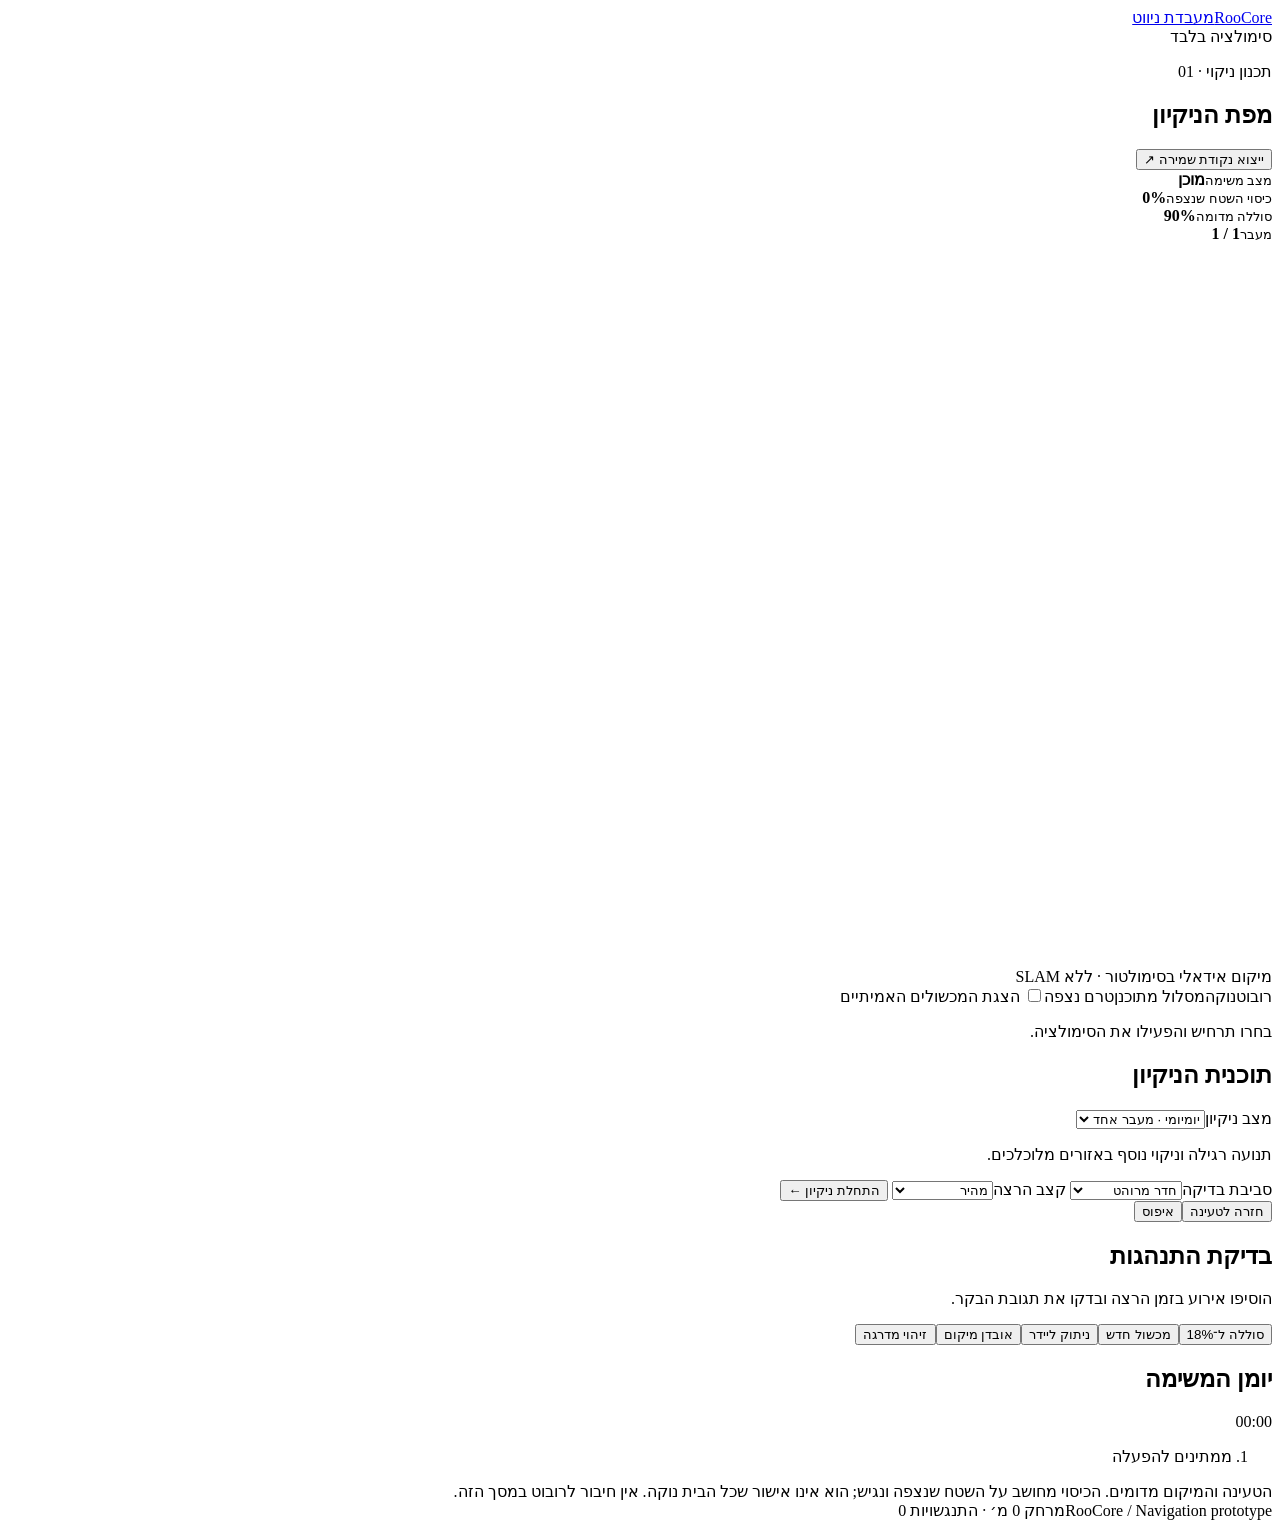
==== navigation/web/index.html @ 200fb56e "Add XIAO cleaning firmware, bounded local fallback, and Nav2 bridge" ====
<!doctype html>
<html lang="he" dir="rtl">
  <head>
    <meta charset="utf-8" />
    <meta name="viewport" content="width=device-width, initial-scale=1" />
    <link rel="icon" href="data:," />
    <title>RooCore · מעבדת ניווט</title>
    <link rel="stylesheet" href="/style.css" />
  </head>
  <body>
    <header>
      <a href="/" class="brand">RooCore<span>מעבדת ניווט</span></a>
      <div class="tag">סימולציה בלבד <i></i></div>
    </header>
    <main>
      <section class="workspace" aria-label="מפת הסימולציה">
        <div class="map-heading">
          <div>
            <p class="eyebrow">תכנון ניקוי · 01</p>
            <h1>מפת הניקיון</h1>
          </div>
          <button id="export" class="text-button">ייצוא נקודת שמירה ↗</button>
        </div>
        <div class="metrics" aria-live="polite">
          <div><small>מצב משימה</small><strong id="phase">מוכן</strong></div>
          <div>
            <small>כיסוי השטח שנצפה</small
            ><strong id="coverage">0<span>%</span></strong>
          </div>
          <div>
            <small>סוללה מדומה</small
            ><strong id="battery">90<span>%</span></strong>
          </div>
          <div><small>מעבר</small><strong id="pass">1 / 1</strong></div>
        </div>
        <div class="map-wrap">
          <canvas
            id="map"
            width="960"
            height="720"
            aria-label="מפה: שטח שנצפה, מסלול, רובוט ונקודת טעינה"
          ></canvas>
          <div class="map-note">מיקום אידאלי בסימולטור · ללא SLAM</div>
        </div>
        <div class="legend">
          <span><i class="robot"></i>רובוט</span
          ><span><i class="cleaned"></i>נוקה</span
          ><span><i class="path"></i>מסלול מתוכנן</span
          ><span><i class="unknown"></i>טרם נצפה</span
          ><label
            ><input type="checkbox" id="truth" /> הצגת המכשולים האמיתיים</label
          >
        </div>
        <p id="reason" role="status">בחרו תרחיש והפעילו את הסימולציה.</p>
      </section>
      <aside>
        <h2>תוכנית הניקיון</h2>
        <label class="field"
          >מצב ניקיון<select id="profile">
            <option value="daily">יומיומי · מעבר אחד</option>
            <option value="deep">יסודי · שני מעברים</option>
          </select></label
        >
        <p id="profile-description" class="hint">
          תנועה רגילה וניקוי נוסף באזורים מלוכלכים.
        </p>
        <label class="field"
          >סביבת בדיקה<select id="scenario">
            <option value="furniture">חדר מרוהט</option>
            <option value="room">חדר פתוח</option>
            <option value="doorway">שני חללים ופתח</option>
            <option value="battery">סוללה חלשה</option>
            <option value="dirt">אזור עם לכלוך</option>
          </select></label
        >
        <label class="field"
          >קצב הרצה<select id="speed">
            <option value="5">רגיל</option>
            <option value="25" selected>מהיר</option>
            <option value="100">בדיקה מואצת</option>
          </select></label
        >
        <button id="run" class="primary">התחלת ניקיון <span>←</span></button>
        <div class="pair">
          <button id="home">חזרה לטעינה</button
          ><button id="reset">איפוס</button>
        </div>
        <div class="divider"></div>
        <h2>בדיקת התנהגות</h2>
        <p class="hint">הוסיפו אירוע בזמן הרצה ובדקו את תגובת הבקר.</p>
        <div class="faults">
          <button data-fault="battery">סוללה ל־18%</button
          ><button data-fault="obstacle">מכשול חדש</button
          ><button data-fault="lidar" aria-pressed="false">ניתוק ליידר</button
          ><button data-fault="localization" aria-pressed="false">
            אובדן מיקום</button
          ><button data-fault="cliff" aria-pressed="false">זיהוי מדרגה</button>
        </div>
        <div class="divider"></div>
        <div class="log-title">
          <h2>יומן המשימה</h2>
          <span id="clock">00:00</span>
        </div>
        <ol id="events" aria-live="polite">
          <li>ממתינים להפעלה</li>
        </ol>
        <div class="limits">
          הטעינה והמיקום מדומים. הכיסוי מחושב על השטח שנצפה ונגיש; הוא אינו
          אישור שכל הבית נוקה. אין חיבור לרובוט במסך הזה.
        </div>
      </aside>
    </main>
    <footer>
      <span>RooCore / Navigation prototype</span
      ><span id="stats">מרחק 0 מ׳ · התנגשויות 0</span>
    </footer>
    <script src="/app.js"></script>
  </body>
</html>
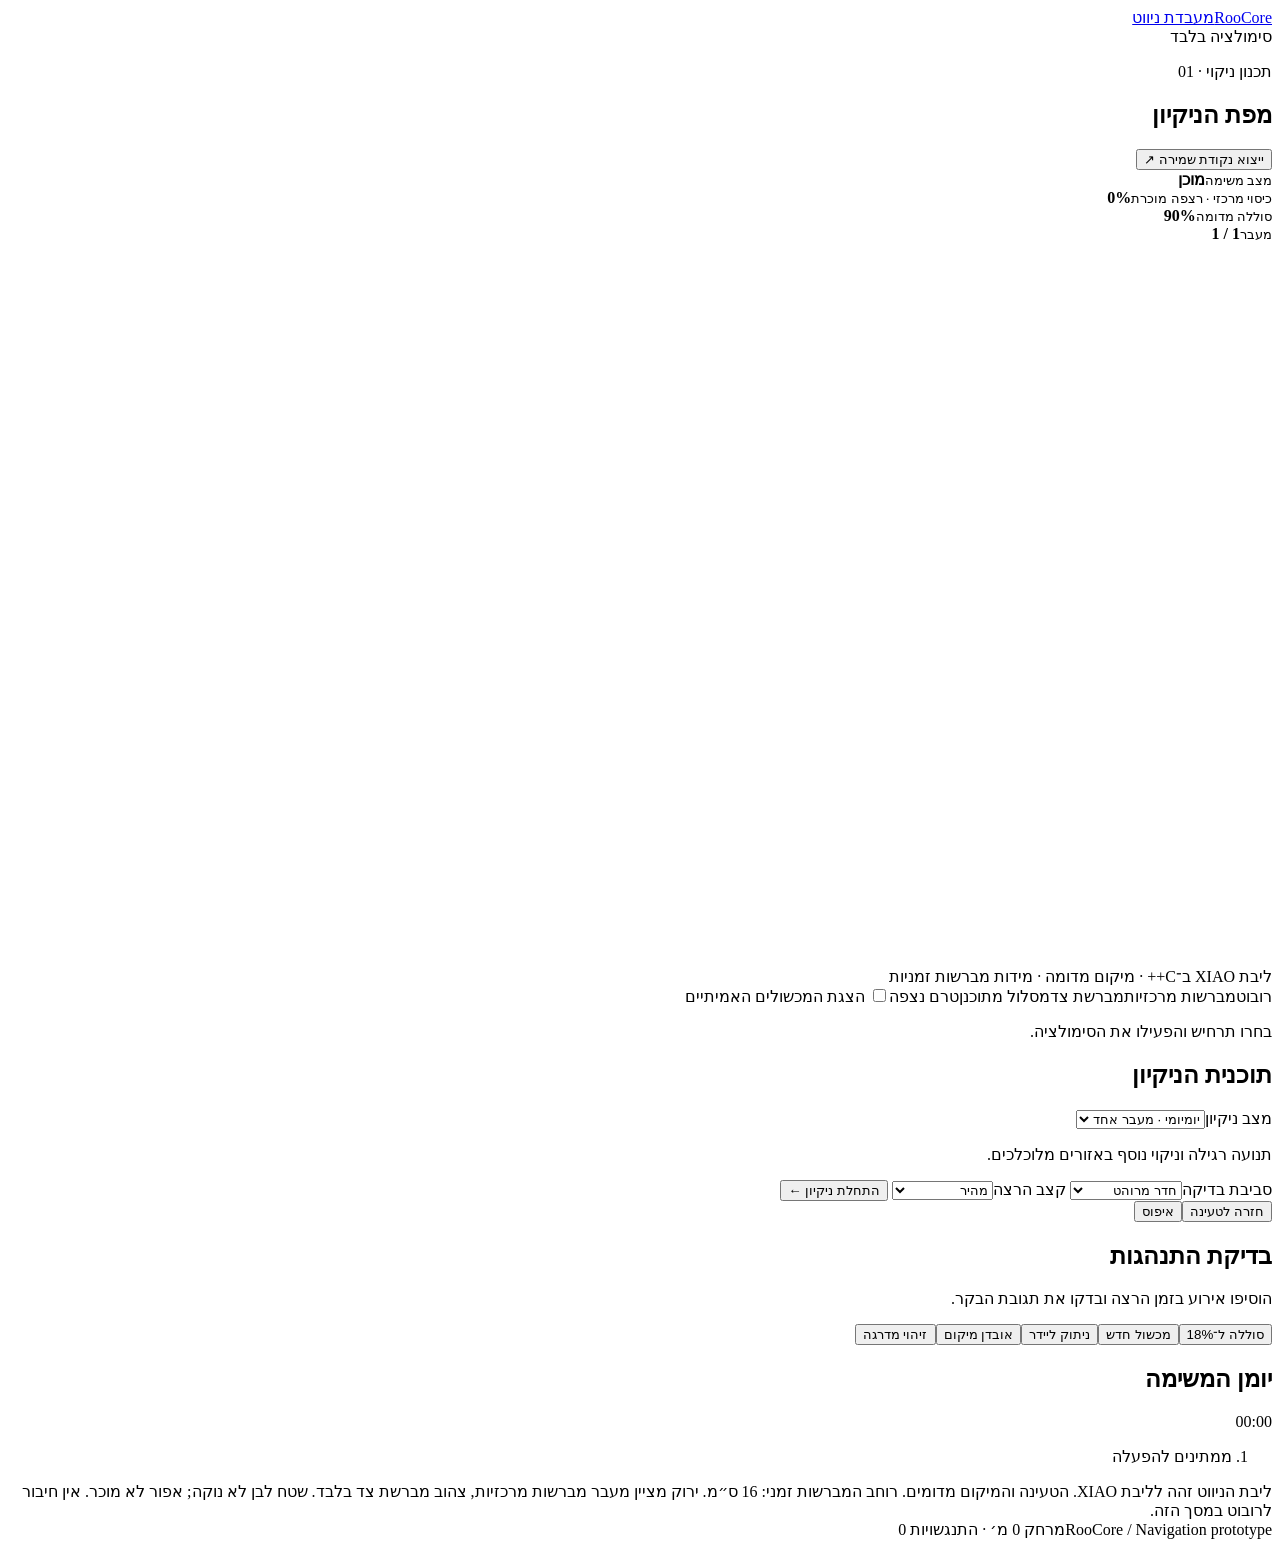
==== commit dab9d73b: "Track brush coverage, crosshatch rooms, and add bounded navigation assistance" ====
--- a/navigation/web/index.html
+++ b/navigation/web/index.html
@@ -24,7 +24,7 @@
         <div class="metrics" aria-live="polite">
           <div><small>מצב משימה</small><strong id="phase">מוכן</strong></div>
           <div>
-            <small>כיסוי השטח שנצפה</small
+            <small>כיסוי מרכזי · רצפה מוכרת</small
             ><strong id="coverage">0<span>%</span></strong>
           </div>
           <div>
@@ -40,11 +40,14 @@
             height="720"
             aria-label="מפה: שטח שנצפה, מסלול, רובוט ונקודת טעינה"
           ></canvas>
-          <div class="map-note">מיקום אידאלי בסימולטור · ללא SLAM</div>
+          <div class="map-note">
+            ליבת XIAO ב־C++ · מיקום מדומה · מידות מברשות זמניות
+          </div>
         </div>
         <div class="legend">
           <span><i class="robot"></i>רובוט</span
-          ><span><i class="cleaned"></i>נוקה</span
+          ><span><i class="cleaned"></i>מברשות מרכזיות</span
+          ><span><i style="background: #f2ce8c"></i>מברשת צד</span
           ><span><i class="path"></i>מסלול מתוכנן</span
           ><span><i class="unknown"></i>טרם נצפה</span
           ><label
@@ -105,8 +108,9 @@
           <li>ממתינים להפעלה</li>
         </ol>
         <div class="limits">
-          הטעינה והמיקום מדומים. הכיסוי מחושב על השטח שנצפה ונגיש; הוא אינו
-          אישור שכל הבית נוקה. אין חיבור לרובוט במסך הזה.
+          ליבת הניווט זהה לליבת XIAO. הטעינה והמיקום מדומים. רוחב המברשות זמני:
+          16 ס״מ. ירוק מציין מעבר מברשות מרכזיות, צהוב מברשת צד בלבד. שטח לבן לא
+          נוקה; אפור לא מוכר. אין חיבור לרובוט במסך הזה.
         </div>
       </aside>
     </main>
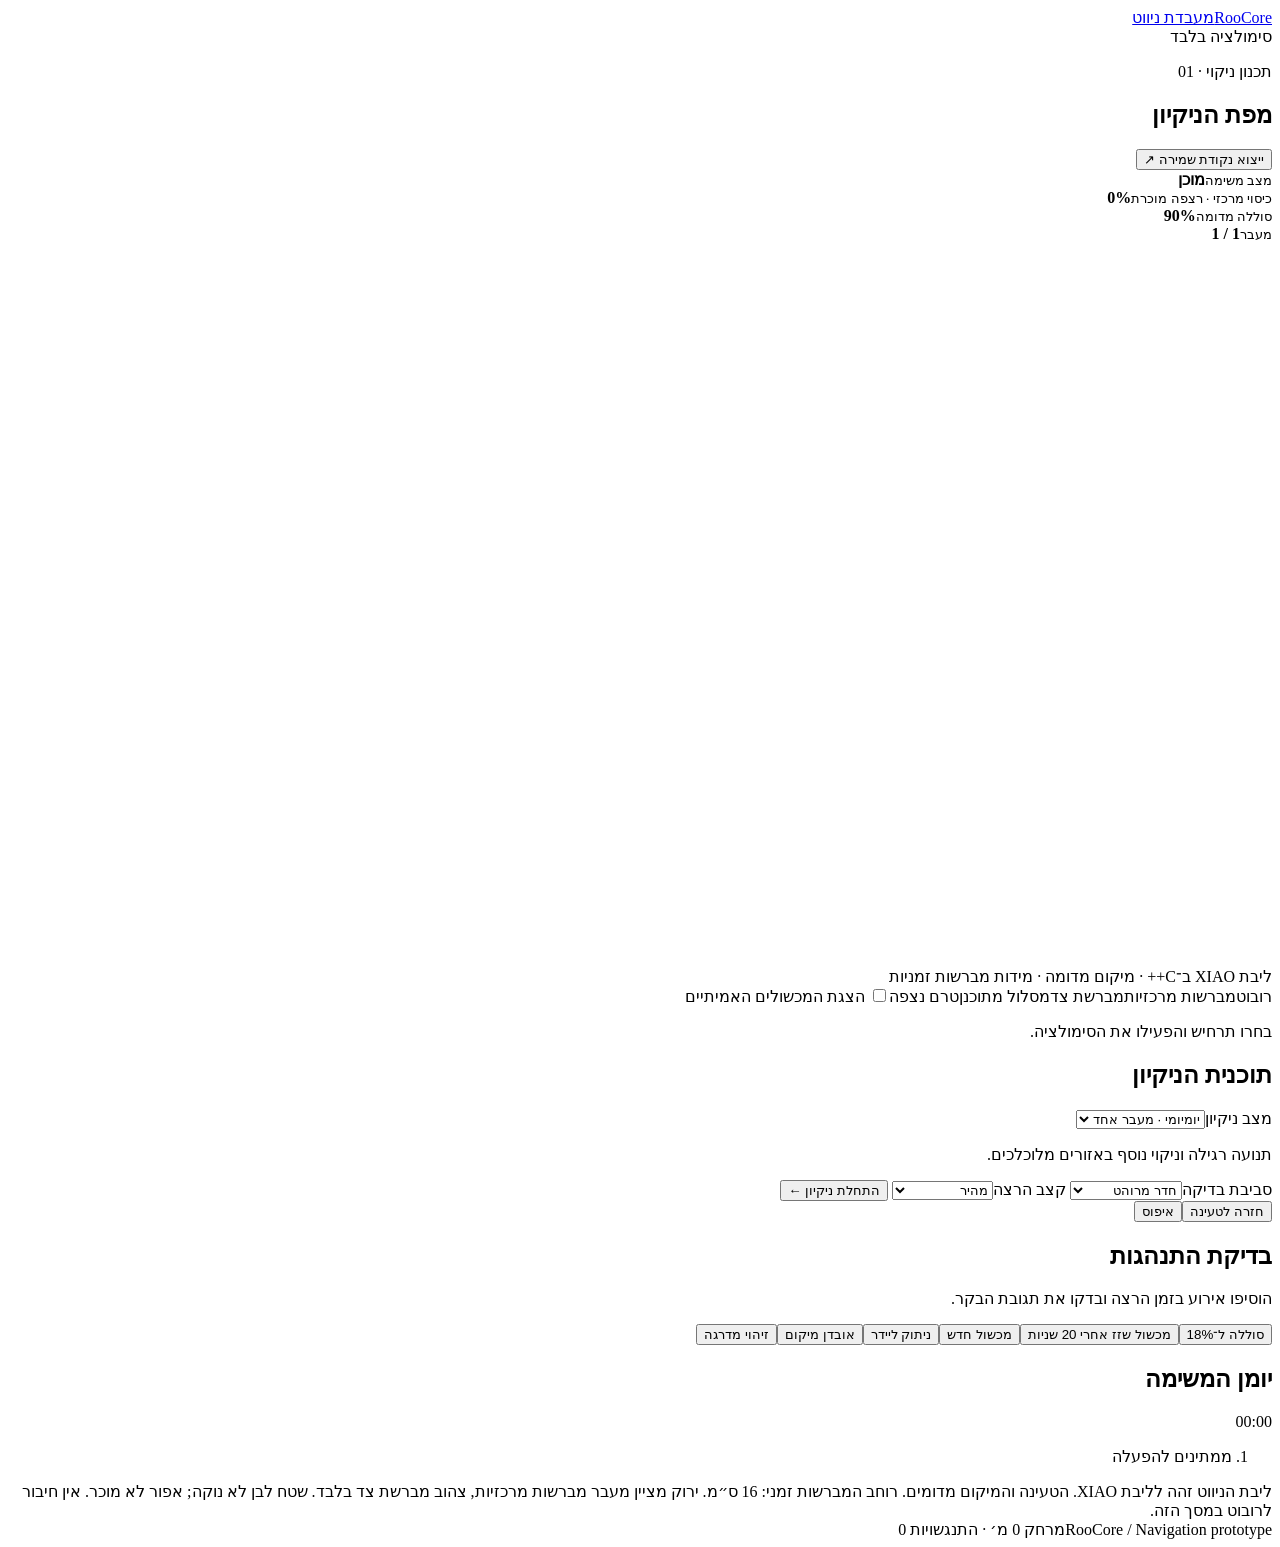
==== commit 4006d442: "Recheck moving obstacles, remember contacts, and bound blocked-route retries" ====
--- a/navigation/web/index.html
+++ b/navigation/web/index.html
@@ -93,6 +93,7 @@
         <p class="hint">הוסיפו אירוע בזמן הרצה ובדקו את תגובת הבקר.</p>
         <div class="faults">
           <button data-fault="battery">סוללה ל־18%</button
+          ><button data-fault="moving_obstacle">מכשול שזז אחרי 20 שניות</button
           ><button data-fault="obstacle">מכשול חדש</button
           ><button data-fault="lidar" aria-pressed="false">ניתוק ליידר</button
           ><button data-fault="localization" aria-pressed="false">
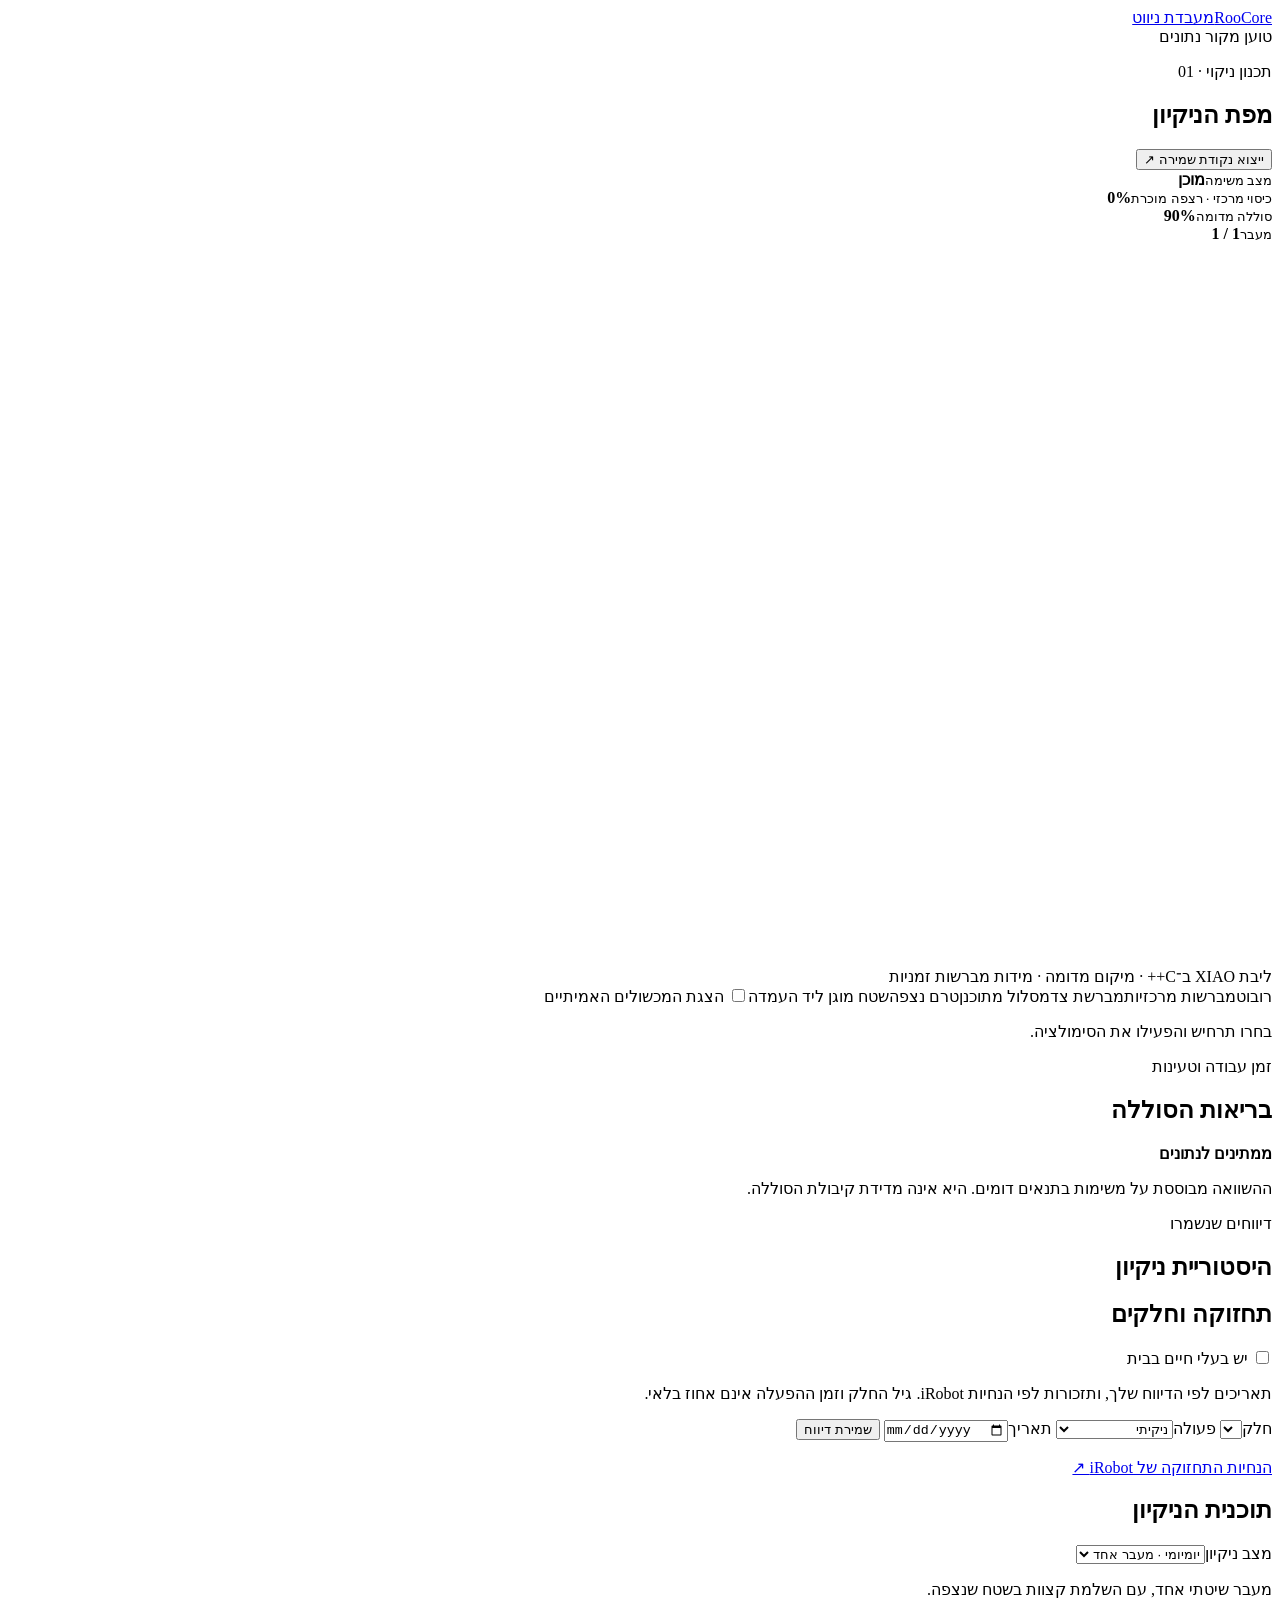
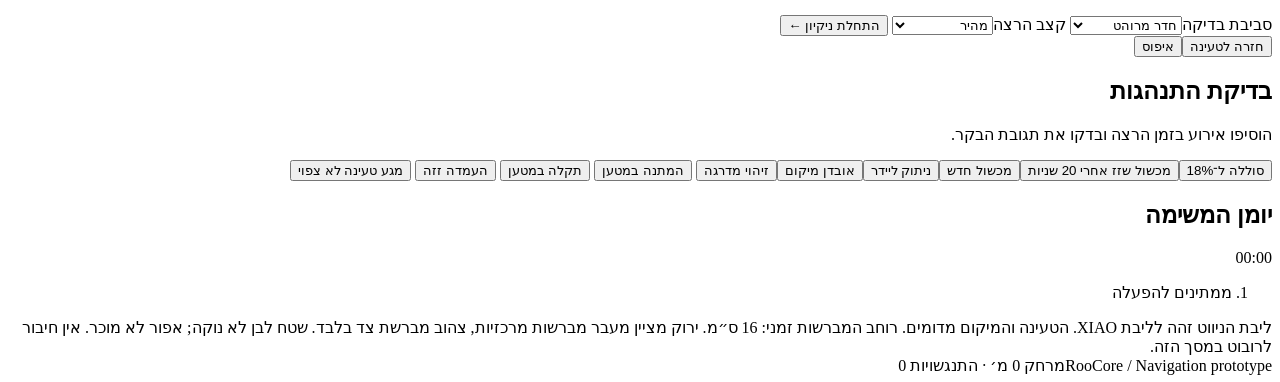
==== commit 31aaf100: "Add charge supervision, dock protection and progress dashboard" ====
--- a/navigation/web/index.html
+++ b/navigation/web/index.html
@@ -10,7 +10,7 @@
   <body>
     <header>
       <a href="/" class="brand">RooCore<span>מעבדת ניווט</span></a>
-      <div class="tag">סימולציה בלבד <i></i></div>
+      <div class="tag" id="source-tag">טוען מקור נתונים <i></i></div>
     </header>
     <main>
       <section class="workspace" aria-label="מפת הסימולציה">
@@ -28,7 +28,7 @@
             ><strong id="coverage">0<span>%</span></strong>
           </div>
           <div>
-            <small>סוללה מדומה</small
+            <small id="battery-label">סוללה מדומה</small
             ><strong id="battery">90<span>%</span></strong>
           </div>
           <div><small>מעבר</small><strong id="pass">1 / 1</strong></div>
@@ -40,7 +40,7 @@
             height="720"
             aria-label="מפה: שטח שנצפה, מסלול, רובוט ונקודת טעינה"
           ></canvas>
-          <div class="map-note">
+          <div class="map-note" id="map-note">
             ליבת XIAO ב־C++ · מיקום מדומה · מידות מברשות זמניות
           </div>
         </div>
@@ -50,14 +50,45 @@
           ><span><i style="background: #f2ce8c"></i>מברשת צד</span
           ><span><i class="path"></i>מסלול מתוכנן</span
           ><span><i class="unknown"></i>טרם נצפה</span
+          ><span><i style="background: #dfad80"></i>שטח מוגן ליד העמדה</span
           ><label
             ><input type="checkbox" id="truth" /> הצגת המכשולים האמיתיים</label
           >
         </div>
+        <p id="freshness" role="status"></p>
         <p id="reason" role="status">בחרו תרחיש והפעילו את הסימולציה.</p>
+        <div class="insights">
+          <section class="insight" aria-labelledby="health-title">
+            <p class="eyebrow">זמן עבודה וטעינות</p>
+            <h2 id="health-title">בריאות הסוללה</h2>
+            <strong id="health-status">ממתינים לנתונים</strong>
+            <p id="health-detail" class="hint"></p>
+            <ul id="health-evidence"></ul>
+            <p class="hint">ההשוואה מבוססת על משימות בתנאים דומים. היא אינה מדידת קיבולת הסוללה.</p>
+          </section>
+          <section class="insight" aria-labelledby="history-title">
+            <p class="eyebrow">דיווחים שנשמרו</p>
+            <h2 id="history-title">היסטוריית ניקיון</h2>
+            <ol id="history"></ol>
+            <p id="usage" class="hint"></p>
+          </section>
+        </div>
+        <section class="insight maintenance" aria-labelledby="care-title">
+          <div class="map-heading"><h2 id="care-title">תחזוקה וחלקים</h2><label><input type="checkbox" id="pets" /> יש בעלי חיים בבית</label></div>
+          <p class="hint">תאריכים לפי הדיווח שלך, ותזכורות לפי הנחיות iRobot. גיל החלק וזמן ההפעלה אינם אחוז בלאי.</p>
+          <div id="parts"></div>
+          <form id="service-form">
+            <label>חלק<select id="service-part" required></select></label>
+            <label>פעולה<select id="service-action"><option value="cleaned">ניקיתי</option><option value="replaced">החלפתי</option><option value="installed">תאריך התקנה</option><option value="snoozed">דחיית תזכורת עד</option></select></label>
+            <label>תאריך<input id="service-date" type="date" required /></label>
+            <button type="submit">שמירת דיווח</button>
+          </form>
+          <p id="service-result" role="status"></p>
+          <a href="https://support.irobot.co.uk/articles/en_GB/Knowledge/11179" target="_blank" rel="noopener">הנחיות התחזוקה של iRobot ↗</a>
+        </section>
       </section>
       <aside>
-        <h2>תוכנית הניקיון</h2>
+        <div id="simulation-controls"><h2>תוכנית הניקיון</h2>
         <label class="field"
           >מצב ניקיון<select id="profile">
             <option value="daily">יומיומי · מעבר אחד</option>
@@ -65,7 +96,7 @@
           </select></label
         >
         <p id="profile-description" class="hint">
-          תנועה רגילה וניקוי נוסף באזורים מלוכלכים.
+          מעבר שיטתי אחד, עם השלמת קצוות בשטח שנצפה.
         </p>
         <label class="field"
           >סביבת בדיקה<select id="scenario">
@@ -99,8 +130,12 @@
           ><button data-fault="localization" aria-pressed="false">
             אובדן מיקום</button
           ><button data-fault="cliff" aria-pressed="false">זיהוי מדרגה</button>
+          <button data-fault="charger_waiting">המתנה במטען</button>
+          <button data-fault="charger_fault">תקלה במטען</button>
+          <button data-fault="dock_moved">העמדה זזה</button>
+          <button data-fault="accidental_charge">מגע טעינה לא צפוי</button>
         </div>
-        <div class="divider"></div>
+        </div><p id="readonly-note" class="hint" hidden>צפייה בדיווחי הרובוט בלבד. פתיחת האתר אינה מפעילה ניקיון.</p><div class="divider"></div>
         <div class="log-title">
           <h2>יומן המשימה</h2>
           <span id="clock">00:00</span>
@@ -108,7 +143,7 @@
         <ol id="events" aria-live="polite">
           <li>ממתינים להפעלה</li>
         </ol>
-        <div class="limits">
+        <div class="limits" id="limits">
           ליבת הניווט זהה לליבת XIAO. הטעינה והמיקום מדומים. רוחב המברשות זמני:
           16 ס״מ. ירוק מציין מעבר מברשות מרכזיות, צהוב מברשת צד בלבד. שטח לבן לא
           נוקה; אפור לא מוכר. אין חיבור לרובוט במסך הזה.
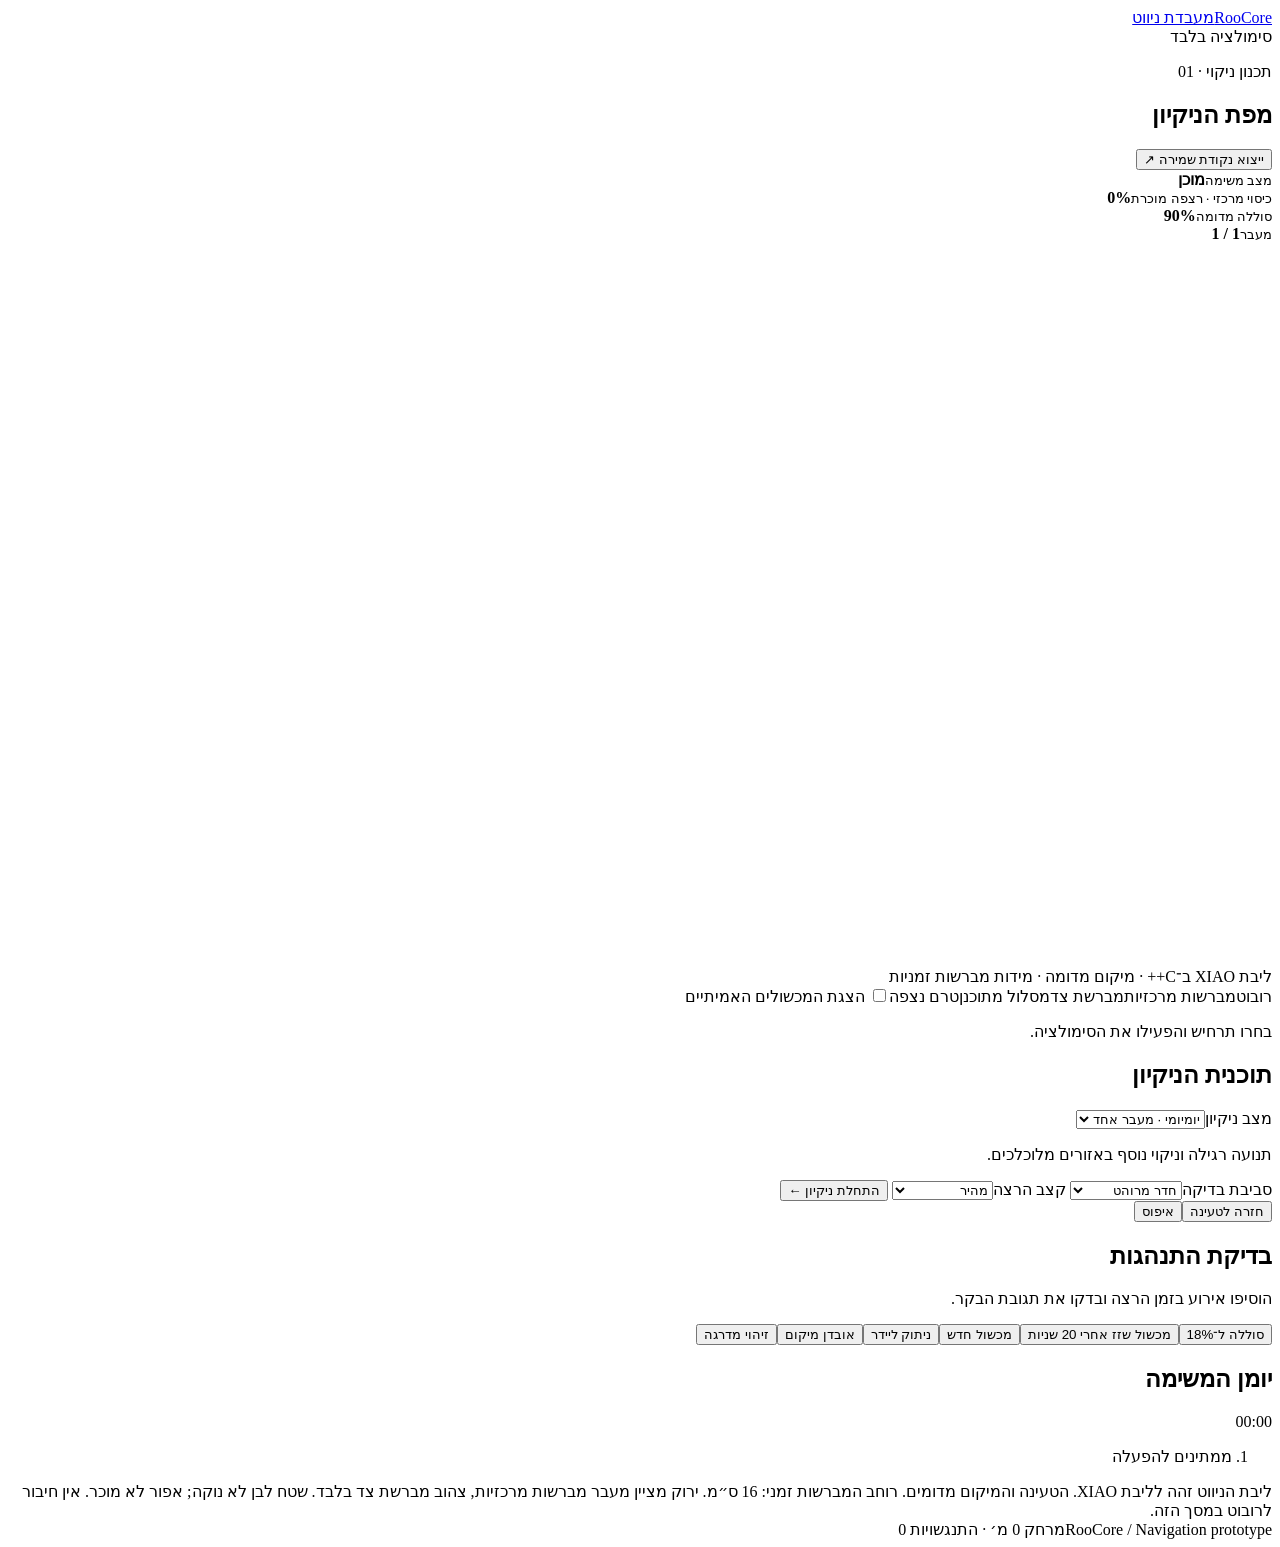
==== commit 7be4da5d: "Add saved map zones and direct manipulation home editor" ====
--- a/navigation/web/index.html
+++ b/navigation/web/index.html
@@ -6,11 +6,12 @@
     <link rel="icon" href="data:," />
     <title>RooCore · מעבדת ניווט</title>
     <link rel="stylesheet" href="/style.css" />
+    <link rel="stylesheet" href="/zones.css" />
   </head>
   <body>
     <header>
       <a href="/" class="brand">RooCore<span>מעבדת ניווט</span></a>
-      <div class="tag" id="source-tag">טוען מקור נתונים <i></i></div>
+      <div class="tag">סימולציה בלבד <i></i></div>
     </header>
     <main>
       <section class="workspace" aria-label="מפת הסימולציה">
@@ -28,7 +29,7 @@
             ><strong id="coverage">0<span>%</span></strong>
           </div>
           <div>
-            <small id="battery-label">סוללה מדומה</small
+            <small>סוללה מדומה</small
             ><strong id="battery">90<span>%</span></strong>
           </div>
           <div><small>מעבר</small><strong id="pass">1 / 1</strong></div>
@@ -40,7 +41,7 @@
             height="720"
             aria-label="מפה: שטח שנצפה, מסלול, רובוט ונקודת טעינה"
           ></canvas>
-          <div class="map-note" id="map-note">
+          <div class="map-note">
             ליבת XIAO ב־C++ · מיקום מדומה · מידות מברשות זמניות
           </div>
         </div>
@@ -50,45 +51,14 @@
           ><span><i style="background: #f2ce8c"></i>מברשת צד</span
           ><span><i class="path"></i>מסלול מתוכנן</span
           ><span><i class="unknown"></i>טרם נצפה</span
-          ><span><i style="background: #dfad80"></i>שטח מוגן ליד העמדה</span
           ><label
             ><input type="checkbox" id="truth" /> הצגת המכשולים האמיתיים</label
           >
         </div>
-        <p id="freshness" role="status"></p>
         <p id="reason" role="status">בחרו תרחיש והפעילו את הסימולציה.</p>
-        <div class="insights">
-          <section class="insight" aria-labelledby="health-title">
-            <p class="eyebrow">זמן עבודה וטעינות</p>
-            <h2 id="health-title">בריאות הסוללה</h2>
-            <strong id="health-status">ממתינים לנתונים</strong>
-            <p id="health-detail" class="hint"></p>
-            <ul id="health-evidence"></ul>
-            <p class="hint">ההשוואה מבוססת על משימות בתנאים דומים. היא אינה מדידת קיבולת הסוללה.</p>
-          </section>
-          <section class="insight" aria-labelledby="history-title">
-            <p class="eyebrow">דיווחים שנשמרו</p>
-            <h2 id="history-title">היסטוריית ניקיון</h2>
-            <ol id="history"></ol>
-            <p id="usage" class="hint"></p>
-          </section>
-        </div>
-        <section class="insight maintenance" aria-labelledby="care-title">
-          <div class="map-heading"><h2 id="care-title">תחזוקה וחלקים</h2><label><input type="checkbox" id="pets" /> יש בעלי חיים בבית</label></div>
-          <p class="hint">תאריכים לפי הדיווח שלך, ותזכורות לפי הנחיות iRobot. גיל החלק וזמן ההפעלה אינם אחוז בלאי.</p>
-          <div id="parts"></div>
-          <form id="service-form">
-            <label>חלק<select id="service-part" required></select></label>
-            <label>פעולה<select id="service-action"><option value="cleaned">ניקיתי</option><option value="replaced">החלפתי</option><option value="installed">תאריך התקנה</option><option value="snoozed">דחיית תזכורת עד</option></select></label>
-            <label>תאריך<input id="service-date" type="date" required /></label>
-            <button type="submit">שמירת דיווח</button>
-          </form>
-          <p id="service-result" role="status"></p>
-          <a href="https://support.irobot.co.uk/articles/en_GB/Knowledge/11179" target="_blank" rel="noopener">הנחיות התחזוקה של iRobot ↗</a>
-        </section>
       </section>
       <aside>
-        <div id="simulation-controls"><h2>תוכנית הניקיון</h2>
+        <h2>תוכנית הניקיון</h2>
         <label class="field"
           >מצב ניקיון<select id="profile">
             <option value="daily">יומיומי · מעבר אחד</option>
@@ -96,7 +66,7 @@
           </select></label
         >
         <p id="profile-description" class="hint">
-          מעבר שיטתי אחד, עם השלמת קצוות בשטח שנצפה.
+          תנועה רגילה וניקוי נוסף באזורים מלוכלכים.
         </p>
         <label class="field"
           >סביבת בדיקה<select id="scenario">
@@ -130,12 +100,8 @@
           ><button data-fault="localization" aria-pressed="false">
             אובדן מיקום</button
           ><button data-fault="cliff" aria-pressed="false">זיהוי מדרגה</button>
-          <button data-fault="charger_waiting">המתנה במטען</button>
-          <button data-fault="charger_fault">תקלה במטען</button>
-          <button data-fault="dock_moved">העמדה זזה</button>
-          <button data-fault="accidental_charge">מגע טעינה לא צפוי</button>
         </div>
-        </div><p id="readonly-note" class="hint" hidden>צפייה בדיווחי הרובוט בלבד. פתיחת האתר אינה מפעילה ניקיון.</p><div class="divider"></div>
+        <div class="divider"></div>
         <div class="log-title">
           <h2>יומן המשימה</h2>
           <span id="clock">00:00</span>
@@ -143,7 +109,7 @@
         <ol id="events" aria-live="polite">
           <li>ממתינים להפעלה</li>
         </ol>
-        <div class="limits" id="limits">
+        <div class="limits">
           ליבת הניווט זהה לליבת XIAO. הטעינה והמיקום מדומים. רוחב המברשות זמני:
           16 ס״מ. ירוק מציין מעבר מברשות מרכזיות, צהוב מברשת צד בלבד. שטח לבן לא
           נוקה; אפור לא מוכר. אין חיבור לרובוט במסך הזה.
@@ -154,6 +120,7 @@
       <span>RooCore / Navigation prototype</span
       ><span id="stats">מרחק 0 מ׳ · התנגשויות 0</span>
     </footer>
+    <script src="/zones.js"></script>
     <script src="/app.js"></script>
   </body>
 </html>
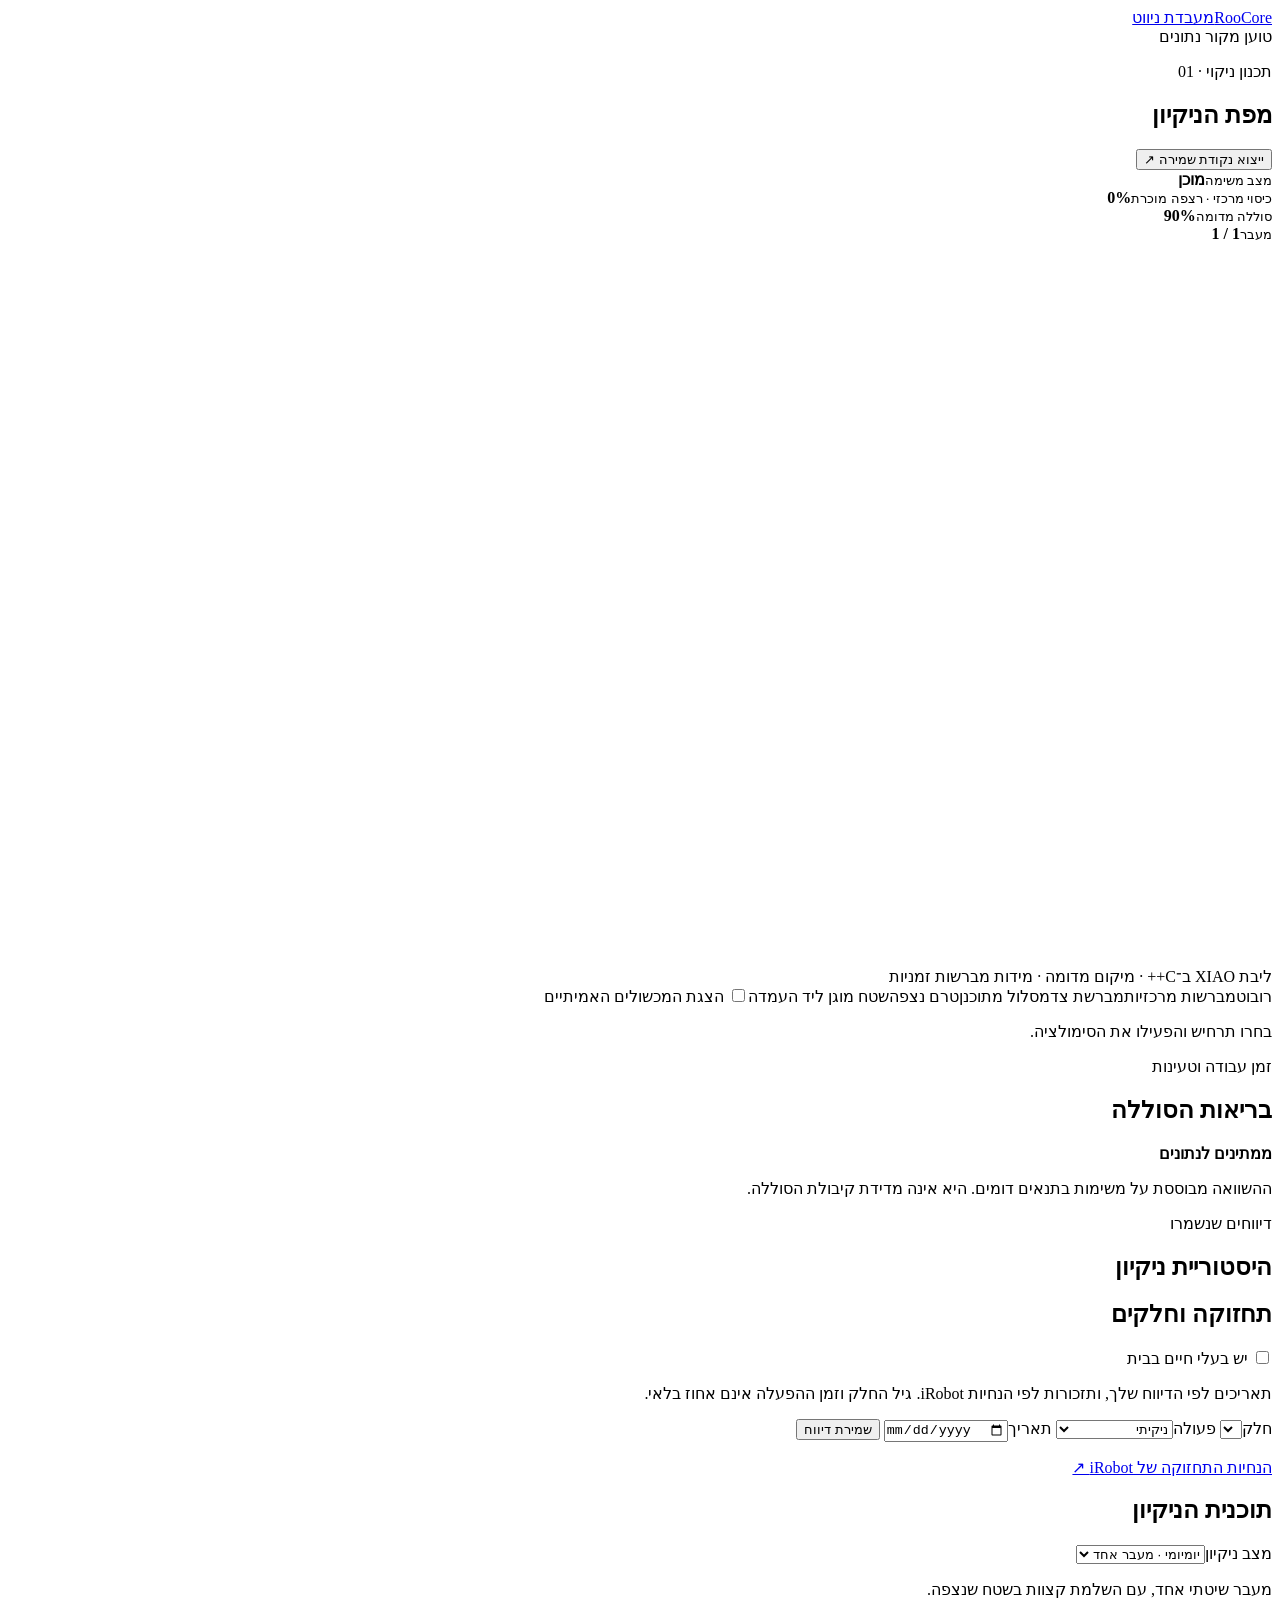
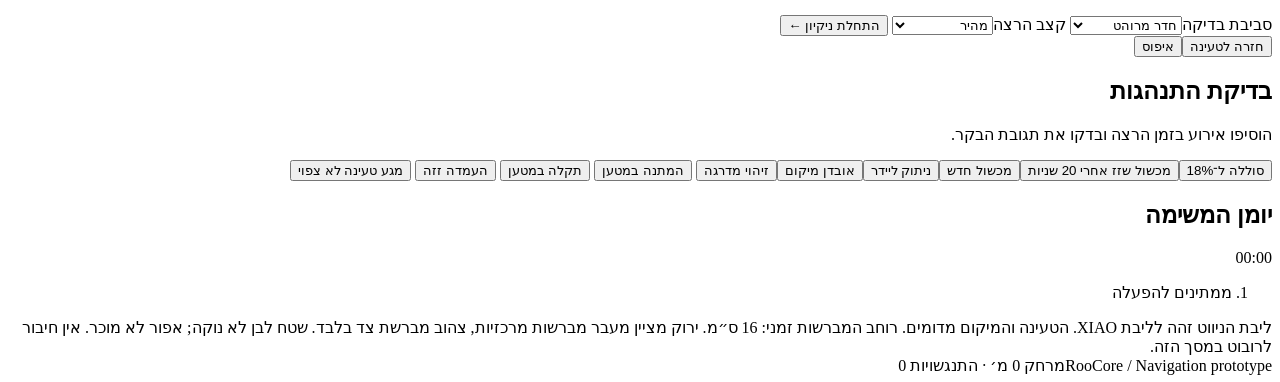
==== commit 1b165f18: "Integrate map planning with charge and dock dashboard" ====
--- a/navigation/web/index.html
+++ b/navigation/web/index.html
@@ -11,7 +11,7 @@
   <body>
     <header>
       <a href="/" class="brand">RooCore<span>מעבדת ניווט</span></a>
-      <div class="tag">סימולציה בלבד <i></i></div>
+      <div class="tag" id="source-tag">טוען מקור נתונים <i></i></div>
     </header>
     <main>
       <section class="workspace" aria-label="מפת הסימולציה">
@@ -29,7 +29,7 @@
             ><strong id="coverage">0<span>%</span></strong>
           </div>
           <div>
-            <small>סוללה מדומה</small
+            <small id="battery-label">סוללה מדומה</small
             ><strong id="battery">90<span>%</span></strong>
           </div>
           <div><small>מעבר</small><strong id="pass">1 / 1</strong></div>
@@ -41,7 +41,7 @@
             height="720"
             aria-label="מפה: שטח שנצפה, מסלול, רובוט ונקודת טעינה"
           ></canvas>
-          <div class="map-note">
+          <div class="map-note" id="map-note">
             ליבת XIAO ב־C++ · מיקום מדומה · מידות מברשות זמניות
           </div>
         </div>
@@ -51,14 +51,45 @@
           ><span><i style="background: #f2ce8c"></i>מברשת צד</span
           ><span><i class="path"></i>מסלול מתוכנן</span
           ><span><i class="unknown"></i>טרם נצפה</span
+          ><span><i style="background: #dfad80"></i>שטח מוגן ליד העמדה</span
           ><label
             ><input type="checkbox" id="truth" /> הצגת המכשולים האמיתיים</label
           >
         </div>
+        <p id="freshness" role="status"></p>
         <p id="reason" role="status">בחרו תרחיש והפעילו את הסימולציה.</p>
+        <div class="insights">
+          <section class="insight" aria-labelledby="health-title">
+            <p class="eyebrow">זמן עבודה וטעינות</p>
+            <h2 id="health-title">בריאות הסוללה</h2>
+            <strong id="health-status">ממתינים לנתונים</strong>
+            <p id="health-detail" class="hint"></p>
+            <ul id="health-evidence"></ul>
+            <p class="hint">ההשוואה מבוססת על משימות בתנאים דומים. היא אינה מדידת קיבולת הסוללה.</p>
+          </section>
+          <section class="insight" aria-labelledby="history-title">
+            <p class="eyebrow">דיווחים שנשמרו</p>
+            <h2 id="history-title">היסטוריית ניקיון</h2>
+            <ol id="history"></ol>
+            <p id="usage" class="hint"></p>
+          </section>
+        </div>
+        <section class="insight maintenance" aria-labelledby="care-title">
+          <div class="map-heading"><h2 id="care-title">תחזוקה וחלקים</h2><label><input type="checkbox" id="pets" /> יש בעלי חיים בבית</label></div>
+          <p class="hint">תאריכים לפי הדיווח שלך, ותזכורות לפי הנחיות iRobot. גיל החלק וזמן ההפעלה אינם אחוז בלאי.</p>
+          <div id="parts"></div>
+          <form id="service-form">
+            <label>חלק<select id="service-part" required></select></label>
+            <label>פעולה<select id="service-action"><option value="cleaned">ניקיתי</option><option value="replaced">החלפתי</option><option value="installed">תאריך התקנה</option><option value="snoozed">דחיית תזכורת עד</option></select></label>
+            <label>תאריך<input id="service-date" type="date" required /></label>
+            <button type="submit">שמירת דיווח</button>
+          </form>
+          <p id="service-result" role="status"></p>
+          <a href="https://support.irobot.co.uk/articles/en_GB/Knowledge/11179" target="_blank" rel="noopener">הנחיות התחזוקה של iRobot ↗</a>
+        </section>
       </section>
       <aside>
-        <h2>תוכנית הניקיון</h2>
+        <div id="simulation-controls"><h2>תוכנית הניקיון</h2>
         <label class="field"
           >מצב ניקיון<select id="profile">
             <option value="daily">יומיומי · מעבר אחד</option>
@@ -66,7 +97,7 @@
           </select></label
         >
         <p id="profile-description" class="hint">
-          תנועה רגילה וניקוי נוסף באזורים מלוכלכים.
+          מעבר שיטתי אחד, עם השלמת קצוות בשטח שנצפה.
         </p>
         <label class="field"
           >סביבת בדיקה<select id="scenario">
@@ -100,8 +131,12 @@
           ><button data-fault="localization" aria-pressed="false">
             אובדן מיקום</button
           ><button data-fault="cliff" aria-pressed="false">זיהוי מדרגה</button>
+          <button data-fault="charger_waiting">המתנה במטען</button>
+          <button data-fault="charger_fault">תקלה במטען</button>
+          <button data-fault="dock_moved">העמדה זזה</button>
+          <button data-fault="accidental_charge">מגע טעינה לא צפוי</button>
         </div>
-        <div class="divider"></div>
+        </div><p id="readonly-note" class="hint" hidden>צפייה בדיווחי הרובוט בלבד. פתיחת האתר אינה מפעילה ניקיון.</p><div class="divider"></div>
         <div class="log-title">
           <h2>יומן המשימה</h2>
           <span id="clock">00:00</span>
@@ -109,7 +144,7 @@
         <ol id="events" aria-live="polite">
           <li>ממתינים להפעלה</li>
         </ol>
-        <div class="limits">
+        <div class="limits" id="limits">
           ליבת הניווט זהה לליבת XIAO. הטעינה והמיקום מדומים. רוחב המברשות זמני:
           16 ס״מ. ירוק מציין מעבר מברשות מרכזיות, צהוב מברשת צד בלבד. שטח לבן לא
           נוקה; אפור לא מוכר. אין חיבור לרובוט במסך הזה.
